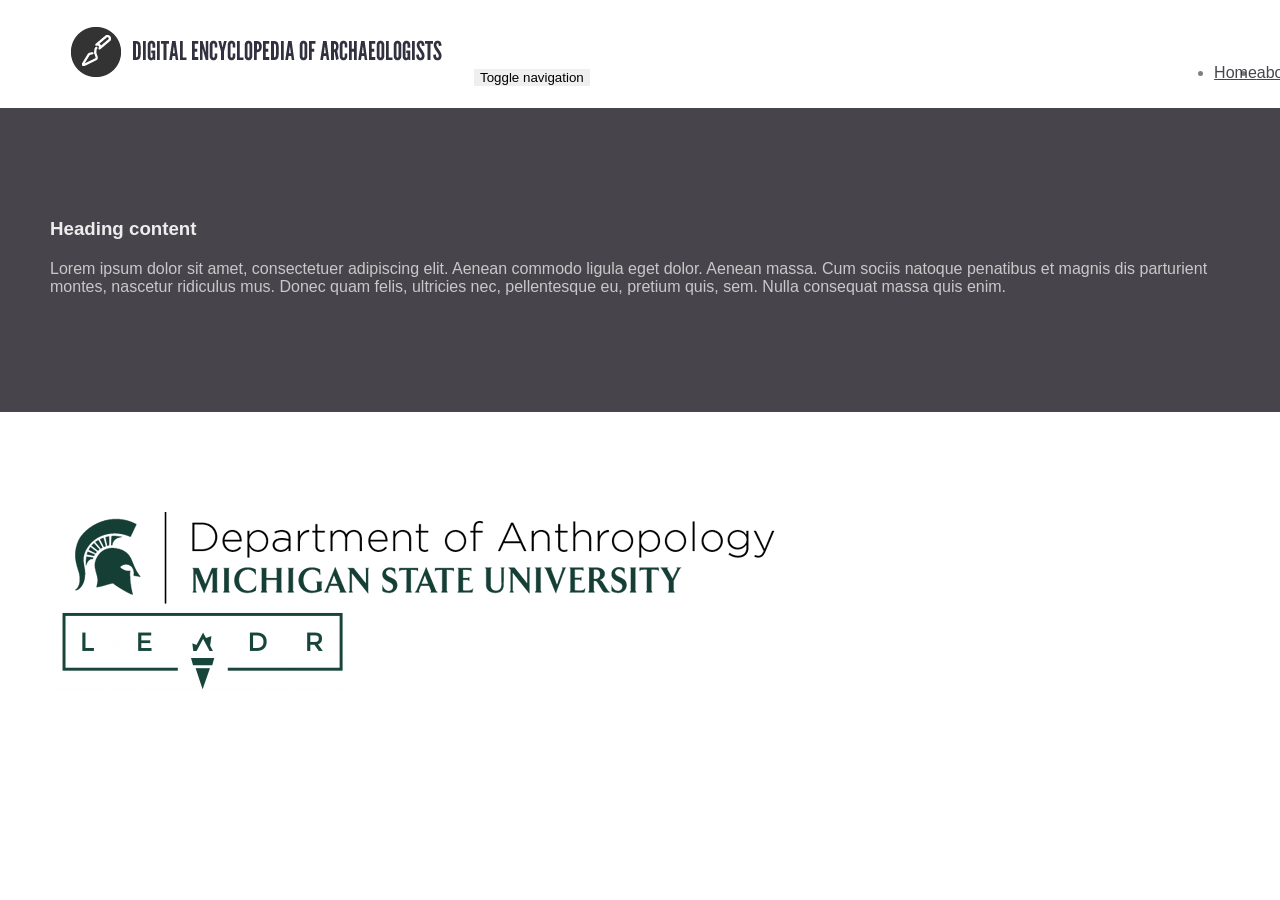
==== about.html @ d89008f2 "basic site structure" ====
<!doctype html>
<html>
<head>
    <meta charset="utf-8">
    <meta name="keywords" content="">
    <meta name="description" content="">
    <link rel="shortcut icon" type="image/png" href="favicon.png" />
    <meta name="viewport" content="width=device-width, initial-scale=1, user-scalable=0">
    <link rel="stylesheet" type="text/css" href="./css/bootstrap.css">
    <link rel="stylesheet" id="ppstyle" type="text/css" href="style.css">
    <link rel='stylesheet' href='./css/font-awesome.min.css'/><link href='http://fonts.googleapis.com/css?family=Lato:100,300,400,700,900&subset=latin,latin-ext' rel='stylesheet' type='text/css'>
    <script src="./js/jquery-2.1.0.min.js"></script>
    <script src="./js/bootstrap.js"></script>
    <script src="./js/blocs.js"></script>
    
    <title>about - </title>
</head>
<body>
<!-- Main container -->
<div class="page-container">
    <!-- Navigation Bloc --><div id="b-nav" class="bloc-container">
	<div id="bloc-nav" class="d-mode d-mode-active">
		<div class="bloc bgc-white l-bloc" id="nav-bloc">
			<div class="container bloc-sm">
				<nav class="navbar row">
					<div class="navbar-header">
						<a class="navbar-brand" href="index.html"><img src="img/DEoA_logo.png?timestamp=1456510003840" alt="logo" /></a>
						<button id="nav-toggle" type="button" class="ui-navbar-toggle navbar-toggle" data-toggle="collapse" data-target=".navbar-1">
							<span class="sr-only">Toggle navigation</span><span class="icon-bar"></span><span class="icon-bar"></span><span class="icon-bar"></span>
						</button>
					</div>
					<div class="collapse navbar-collapse navbar-1">
						<ul class="site-navigation nav navbar-nav">
							<li>
								<a href="index.html" class="ltc-outer-space">Home</a>
							</li>
							<li>
								<a href="about.html" class="ltc-outer-space">about the project</a>
							</li>
						</ul>
					</div>
				</nav>
			</div>
		</div>
	</div>
</div><!-- Navigation Bloc END --><!-- bloc-3 --><div class="bloc bgc-outer-space d-bloc" id="bloc-3">
	<div class="container bloc-lg">
		<div class="row">
			<div class="col-sm-12">
				<h3 class="mg-md">
					Heading content
				</h3>
				<p>
					Lorem ipsum dolor sit amet, consectetuer adipiscing elit. Aenean commodo ligula eget dolor. Aenean massa. Cum sociis natoque penatibus et magnis dis parturient montes, nascetur ridiculus mus. Donec quam felis, ultricies nec, pellentesque eu, pretium quis, sem. Nulla consequat massa quis enim.
				</p>
			</div>
		</div>
	</div>
</div><!-- bloc-3 END --><!-- Footer - bloc-4 --><div class="bloc bgc-white l-bloc" id="bloc-4">
	<div class="container bloc-lg">
		<div class="row">
			<div class="col-sm-6">
				<img src="img/New%20Department%20Logo.png" class="img-responsive center-block" />
			</div>
			<div class="col-sm-6">
				<img src="img/LEADR-LOGO-10-300x84.png" class="img-responsive center-block mg-lg" />
			</div>
		</div>
	</div>
</div><!-- Footer - bloc-4 END -->
</div>
<!-- Main container END -->

</body>
    
<!-- Google Analytics -->

<!-- Google Analytics END -->

</html>
---- style.css ----
/*-----------------------------------------------------------------------------------*/
/*	    Digital Encyclopedia of Archaeologists
/*      Built with Blocs
/*-----------------------------------------------------------------------------------*/

body{
	margin:0;
	padding:0;
    background:#FFF;
    overflow-x:hidden;
    -webkit-font-smoothing: antialiased;
    -moz-osx-font-smoothing: grayscale;
}
a:hover{text-decoration: none; cursor:pointer;}

a,button{outline: none!important;} /* Prevent ugly blue glow on chrome and safari */


   


/* Globals type styling */
    h1, h2, h3, h4, h5, h6, p, label, .btn, a{
	font-family:"Helvetica";
}


/* Site container width */

.container{
	max-width:1170px;
}

/* = Blocs
-------------------------------------------------------------- */

.bloc{
	width:100%;
	clear:both;
	background: 50% 50% no-repeat;
	padding:0 50px;
	-webkit-background-size: cover;
	-moz-background-size: cover;
	-o-background-size: cover;
	background-size: cover;
	position:relative;
}
.bloc .container{
	padding-left:0;
	padding-right:0;
}


/* Sizes */

.bloc-lg{
	padding:100px 50px;
}
.bloc-sm{
	padding:20px 50px;
}


/* Dark theme */

.d-bloc{
	color:rgba(255,255,255,.7);
}
.d-bloc button:hover{
	color:rgba(255,255,255,.9);
}
.d-bloc h1, .d-bloc h2, .d-bloc h3, .d-bloc h4,.d-bloc h5, .d-bloc h6, .d-bloc .ico{
	color:rgba(255,255,255,.9);
}
.d-bloc .icon-round,.d-bloc .icon-square,.d-bloc .icon-rounded,.d-bloc .icon-semi-rounded-a,.d-bloc .icon-semi-rounded-b{
	border-color:rgba(255,255,255,.9);
}
.d-bloc .divider-h span{
	border-color:rgba(255,255,255,.2);
}
.d-bloc a{
	color:rgba(255,255,255,.6);
}
.d-bloc a:hover{
	color:rgba(255,255,255,1);
}
.d-bloc .navbar-toggle .icon-bar{
	background:rgba(255,255,255,1);
}
.d-bloc .btn-wire,.d-bloc .btn-wire:hover{
	color:rgba(255,255,255,1);
	border-color:rgba(255,255,255,1);
}
.d-bloc .panel{
	color:rgba(0,0,0,.5);
}
.d-bloc .panel button:hover{
	color:rgba(0,0,0,.7);
}
.d-bloc .panel h1,.d-bloc .panel h2, .d-bloc .panel h3, .d-bloc .panel h4, .d-bloc .panel h5, .d-bloc .panel h6, .d-bloc .ico{
	color:rgba(0,0,0,.7);
}
.d-bloc .panel icon{
	border-color:rgba(0,0,0,.7);
}
.d-bloc .panel .divider-h span{
	border-color:rgba(0,0,0,.1);
}
.d-bloc .panel a{
	color:rgba(0,0,0,.6);
}
.d-bloc .panel a:hover{
	color:rgba(0,0,0,1);
}
.d-bloc .panel .btn-wire, .d-bloc .panel .btn-wire:hover{
	color:rgba(0,0,0,.7);
	border-color:rgba(0,0,0,.3);
}


/* Light theme */

.l-bloc{
	color:rgba(0,0,0,.5);
}
.l-bloc button:hover{
	color:rgba(0,0,0,.7);
}
.l-bloc h1,.l-bloc h2,.l-bloc h3,.l-bloc h4,.l-bloc h5, .l-bloc h6, .l-bloc .ico{
	color:rgba(0,0,0,.7);
}
.l-bloc .icon-round,.l-bloc .icon-square,.l-bloc .icon-rounded,.l-bloc .icon-semi-rounded-a,.l-bloc .icon-semi-rounded-b{
	border-color:rgba(0,0,0,.7);
}
.l-bloc .divider-h span{
	border-color:rgba(0,0,0,.1);
}
.l-bloc a{
	color:rgba(0,0,0,.6);
}
.l-bloc a:hover{
	color:rgba(0,0,0,1);
}
.l-bloc .navbar-toggle .icon-bar{
	color:rgba(0,0,0,.6);
}
.l-bloc .btn-wire, .l-bloc .btn-wire:hover{
	color:rgba(0,0,0,.7);
	border-color:rgba(0,0,0,.3);
}

/* Row Margin Offsets */

.voffset{
	margin-top:30px;
}

/* Bloc text custom styling */

#hero-bloc h1{
	font-size: 50px;
	font-family: Lato;
	font-weight: 300;
}
#hero-bloc h3{
	font-family: Lato;
	font-weight: 300;
}

/* = NavBar
-------------------------------------------------------------- */

.navbar{
	margin-bottom: 0;
	z-index:1;
}
.navbar-brand{
	height:auto;
	padding:15px 15px;
	font-size:25px!important;
	font-weight:normal;
	font-weight:600;
}
.navbar-brand img{
	max-height: 200px;
	margin: 0 5px 0 0;
	display:inline;
}
.navbar-brand{
	padding: 15px 15px;
}
.navbar .nav{
	padding-top: 2px;
	margin-right: -16px;
	float:right;
	z-index:1;
}
.nav > li{
	float:left;
	margin-top:4px;
	font-size:16px;
}
.navbar-nav .open .dropdown-menu > li > a{
	text-align: inherit;
}
.nav > li a:hover, .nav > li a:focus{
	background:transparent;
}
.navbar-toggle{
	margin: 10px 10px 0 0;
	border: 0px;
}
.navbar-toggle:hover{
	background:transparent!important;
}
.navbar-toggle .icon-bar{
	background-color: rgba(0,0,0,.5);
	width: 26px;
}
 /* Inverted navbar */

.nav-invert .navbar .nav{
	float:left;
}
.nav-invert .navbar-header, .nav-invert .navbar-brand{
	float:right;
}
@media (min-width: 768px){
	.site-navigation{
		position:absolute;
		top:50%;
		right:20px;
		transform:translate(0, -50%);
		-webkit-transform:translateY(-50%);
	}
	.nav-invert .site-navigation{
		left:20px;
		right:0;
	}
	.nav-center{
		text-align:center;
	}
	.nav-center .navbar-header{
		width:100%;
	}
	.nav-center .navbar-header, .nav-center .navbar-brand, .nav-center .nav > li{
		float: none;
		display:inline-block;
	}
	.nav-center .site-navigation{
		position:relative;
		width:100%;
		margin-top:20px;
	}
}
.nav > li > .dropdown a{
	background: none!important;
	display: block;
	padding: 14px 15px;
}

nav .caret{
	margin: 0 5px;
}

/* = Hero
-------------------------------------------------------------- */

.hero{
	padding-top:0;
}
.hero-nav{
	position:absolute;
	margin: 0 auto;
	top:0;
	left:0;
	right:0;
}
.v-center{
	position: relative;
	height: inherit;
}
.v-center .vc-content{
	position:relative;
	top:50%;
	transform:translateY(-50%);
	-webkit-transform:translateY(-50%);
}
.hero .btn-dwn{
	width: 58px;
	height: 58px;
	line-height: 58px;
	margin: 0 0 0 -29px;
	padding: 0;
	border-radius: 50%;
	text-align: center;
	font-size: 18px;
	color: rgba(255,255,255,.8);
	background: rgba(0,0,0,.6);
	position: absolute;
	left: 50%;
	bottom: 60px;
	border:0;
}
.hero .btn-dwn:hover{
	color: rgba(255,255,255,1);
}

/* = Bric adjustment margins
-------------------------------------------------------------- */

.mg-md{
	margin-top:10px;
	margin-bottom:20px;
}
.mg-lg{
	margin-top:10px;
	margin-bottom:40px;
}
img.mg-sm,img.mg-md,img.mg-lg{
	margin-top: 0;
}
img.mg-sm{
	margin-bottom:10px;
}
img.mg-md{
	margin-bottom:30px;
}
img.mg-lg{
	margin-bottom:50px;
}

/* = Buttons
-------------------------------------------------------------- */

.btn{
	margin: 0 5px 5px 0;
}
.btn.pull-right{
	margin: 0 0 5px 5px;
}
.btn-d,.btn-d:hover,.btn-d:focus{
	color:#FFF!important;
	background:rgba(0,0,0,.3);
}

/* Prevent ugly blue glow on chrome and safari */
button{
	outline: none!important;
}

.dropdown a .caret{
	margin:0 0 0 5px}


/* = Text & Icon Styles
-------------------------------------------------------------- */
.sm-shadow{
	text-shadow:0 1px 2px rgba(0,0,0,.3);
}


.panel-sq, .panel-sq .panel-heading, .panel-sq .panel-footer{
	border-radius:0;
}
.panel-rd{
	border-radius:30px;
}
.panel-rd .panel-heading{
	border-radius:29px 29px 0 0;
}
.panel-rd .panel-footer{
	border-radius:0 0 29px 29px;
}



/* iFrame */

iframe{
	border:0;
}


/* ScrollToTop button */

.scrollToTop{
	width:40px;
	height:40px;
	position:fixed;
	bottom:20px;
	right:20px;
	opacity: 0;
	z-index: 500;
	transition: all .3s ease-in-out;
}
.scrollToTop span{
	margin-top: 6px;
}
.showScrollTop{
	font-size: 14px;
	opacity: 1;
}

/* = Custom Colour Styling
-------------------------------------------------------------- */

/* Background colour styles */

.bgc-white{
	background-color:#ffffff;
}
.bgc-outer-space{
	background-color:#47454B;
}
/* Link colour styles */

.ltc-outer-space{
	color:#47454B!important;
}
.ltc-outer-space:hover{
	color:#3b393e!important;
}
.ltc-white{
	color:#ffffff!important;
}
.ltc-white:hover{
	color:#ffffff!important;
}

/* Bloc image backgrounds */

.bg-9690909754-19966c041a-o{
	background-image:url('img/9690909754_19966c041a_o.jpg');
}
.bg-DEoA-logo{
	background-image:url('img/DEoA_logo.png');
}



/* = Mobile adjustments 
-------------------------------------------------------------- */
@media (max-width: 1024px)
{
    .bloc{
        padding-left: 20px; 
        padding-right: 20px;  
    }
}
@media (max-width: 768px)
{
    .container{width:100%;}
    .b-parallax{background-attachment:scroll;}
    .page-container, #hero-bloc{overflow-x: hidden;position: relative;} /* Prevent unwanted side scroll on mobile */  
}
@media (max-width: 767px)
{
    .page-container{
        overflow-x: hidden;
        position:relative;
    }
    h1,h2,h3,h4,h5,h6,p{
        padding-left:10px!important; 
        padding-right:10px!important; 
    }
    #hero-bloc h1{
        font-size:40px;
    }
    #hero-bloc h2{
        font-size:34px;
    }
    #hero-bloc h3{
        font-size:25px;
    }
    .bloc{
        padding-left: 0; 
        padding-right: 0;  
        -webkit-background-size: auto 200%;
        -moz-background-size: auto 200%;
        -o-background-size: auto 200%;
        background-size: auto 200%;
    }
    .b-parallax{
        background-attachment:scroll;
    }
    
    .navbar .nav{
        padding-top: 0;
        border-top:1px solid rgba(0,0,0,.2);
        float:none!important;
    }
    .navbar.row{
        margin-left: 0;
        margin-right: 0;
    }
    .site-navigation{
	   position:inherit;
	   transform:none;
	   -webkit-transform:none;
	   -ms-transform:none;
    }  
    .nav > li{
        margin-top: 0;
        border-bottom:1px solid rgba(0,0,0,.1);
        background:rgba(0,0,0,.05);
        text-align: left;
        padding-left:15px;
        width:100%;
    }
    .nav > li:hover{
        background:rgba(0,0,0,.08);
    }
    #hero-bloc .navbar .nav{
        background:rgba(0,0,0,.8);
    }
    #hero-bloc .navbar .nav a{
        color:rgba(255,255,255,.6);
    }
    .hero{
        padding:50px 0;
    }
    .hero-nav{
        left:-1px;
        right:-1px;
    }
    .navbar-collapse{
        padding:0;
        overflow-x: hidden;
        -webkit-box-shadow: none;
        box-shadow: none;
    }
    .navbar-brand img{
        max-height: 40px;
        width:auto;
        margin: -10px 10px 0 0;    
    }
    .nav-invert .navbar-header{
        float: none;
        width:100%;
    }
    .nav-invert .navbar-toggle{
        float:left; 
    }
    .btn.pull-left, .btn.pull-right{
       float:none!important; 
    }
    .bloc-group .bloc{
         display:block;
         width:100%;
     }
    .bloc-tile-2 .container, .bloc-tile-3 .container, .bloc-tile-4 .container{
	   padding-left: 10px;
	   padding-right: 10px;
    }
    .bloc-xxl,.bloc-xl,.bloc-lg{
        padding: 40px 0;
    }
    .bloc-sm,.bloc-md{
        padding-left: 0; 
        padding-right: 0;
    }
    .a-block{
        padding:0 10px;
    }
    .btn-dwn{
       display:none; 
    }
    .voffset{
        margin-top:5px;
    }
    .voffset-md{
        margin-top:20px;
    }
    .voffset-lg{
        margin-top:30px;
    }
    form{
        padding:5px;
    }
    .close-lightbox{
        display:inline-block;
    }
    .col-xs-2, .col-sm-2, .col-md-2, .col-lg-2, .col-xs-3, .col-sm-3, .col-md-3, .col-lg-3, .col-xs-4, .col-sm-4, .col-md-4, .col-lg-4, .col-xs-5, .col-sm-5, .col-md-5, .col-lg-5, .col-xs-6, .col-sm-6, .col-md-6, .col-lg-6, .col-xs-7, .col-sm-7, .col-md-7, .col-lg-7, .col-xs-8, .col-sm-8, .col-md-8, .col-lg-8, .col-xs-9, .col-sm-9, .col-md-9, .col-lg-9, .col-xs-10, .col-sm-10, .col-md-10, .col-lg-10, .col-xs-11, .col-sm-11, .col-md-11, .col-lg-11, .col-xs-12, .col-sm-12, .col-md-12, .col-lg-12 {
        margin-top: 30px;
        margin-bottom: 30px;
    }
    .video-bg-contianer{
        display:none;
    }
}
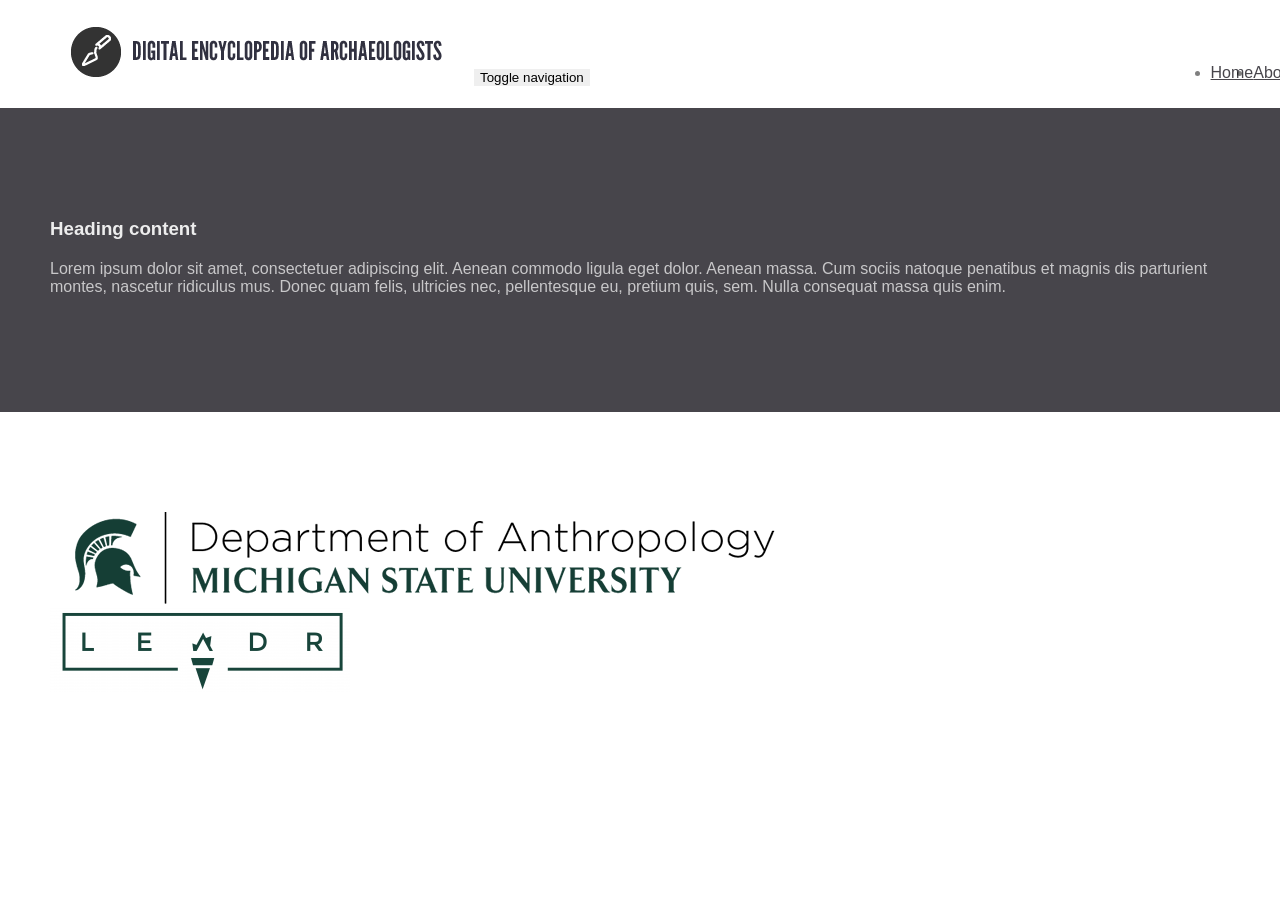
==== commit e3441304: "adjust menu links" ====
--- a/about.html
+++ b/about.html
@@ -34,10 +34,10 @@
 					<div class="collapse navbar-collapse navbar-1">
 						<ul class="site-navigation nav navbar-nav">
 							<li>
-								<a href="index.html" class="ltc-outer-space">Home</a>
+								<a href="." class="ltc-outer-space">Home</a>
 							</li>
 							<li>
-								<a href="about.html" class="ltc-outer-space">about the project</a>
+								<a href="about.html" class="ltc-outer-space">About the Project</a>
 							</li>
 						</ul>
 					</div>
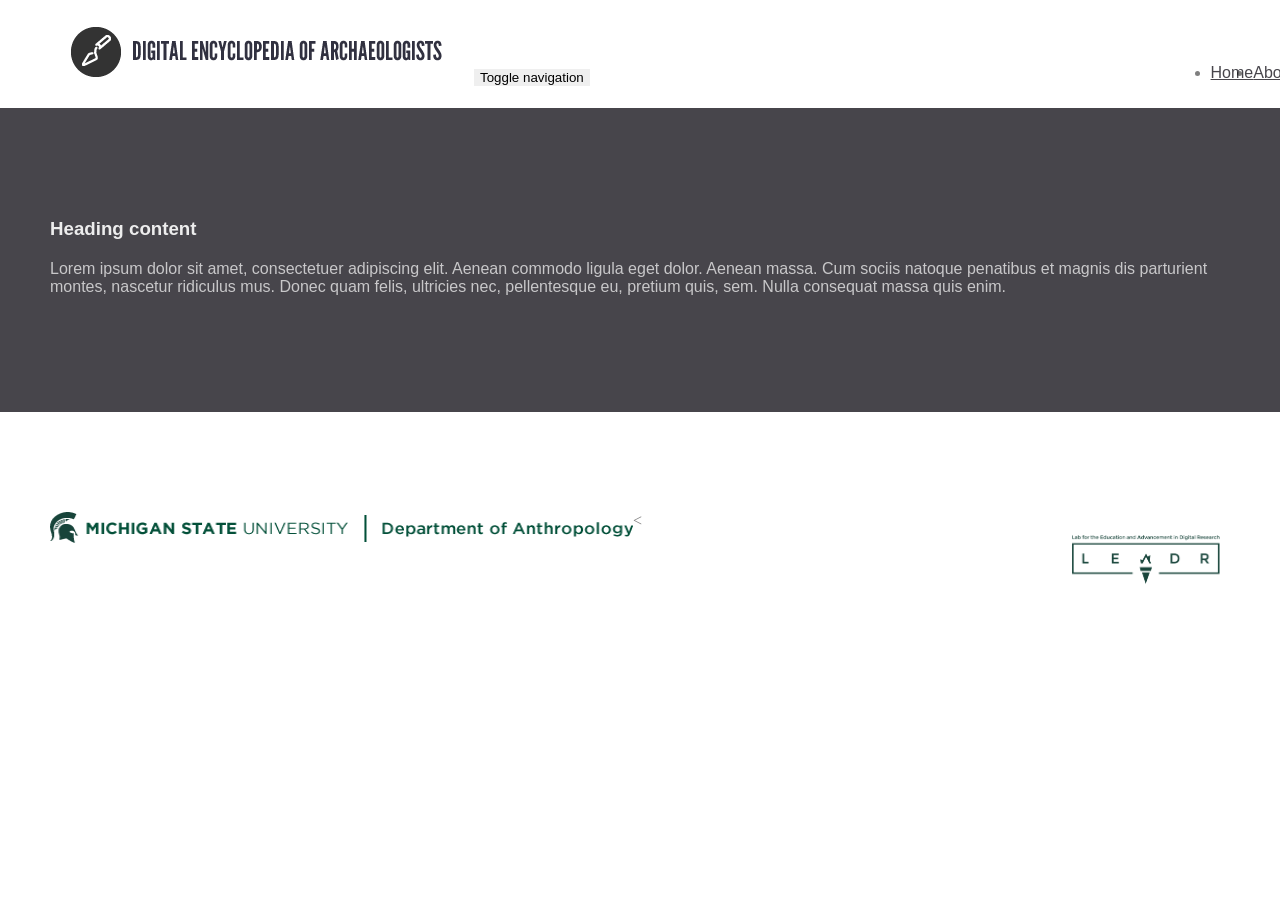
==== commit 64bc3f55: "add centralized navbar and footer" ====
--- a/about.html
+++ b/about.html
@@ -13,40 +13,14 @@
     <script src="./js/bootstrap.js"></script>
     <script src="./js/blocs.js"></script>
     
-    <title>about - </title>
+    <title>About</title>
 </head>
 <body>
 <!-- Main container -->
 <div class="page-container">
     -<!-- Navigation Bloc -->-<div id="b-nav" class="bloc-container">
-	<div id="bloc-nav" class="d-mode d-mode-active">
-		<div class="bloc bgc-white l-bloc" id="nav-bloc">
-			<div class="container bloc-sm">
-				<nav class="navbar row">
-					<div class="navbar-header">
-						<a class="navbar-brand" href="index.html"><img src="img/DEoA_logo.png?timestamp=1456510003840" alt="logo" /></a>
-						<button id="nav-toggle" type="button" class="ui-navbar-toggle navbar-toggle" data-toggle="collapse" data-target=".navbar-1">
-							<span class="sr-only">Toggle navigation</span><span class="icon-bar"></span><span class="icon-bar"></span><span class="icon-bar"></span>
-						</button>
-					</div>
-					<div class="collapse navbar-collapse navbar-1">
-						<ul class="site-navigation nav navbar-nav">
-							<li>
-								<a href="." class="ltc-outer-space">Home</a>
-							</li>
-							<li>
-								<a href="about.html" class="ltc-outer-space">About the Project</a>
-							</li>
-						</ul>
-					</div>
-				</nav>
-			</div>
-		</div>
-	</div>
-</div>-<!-- Navigation Bloc END -->+<!-- Centralize Navbar -->
+<div id="central-nav"></div>
  <!-- bloc-3 --> <div class="bloc bgc-outer-space d-bloc" id="bloc-3">
@@ -65,22 +39,14 @@
 </div> <!-- bloc-3 END --> -<!-- Footer - bloc-4 -->-<div class="bloc bgc-white l-bloc" id="bloc-4">
-	<div class="container bloc-lg">
-		<div class="row">
-			<div class="col-sm-6">
-				<img src="img/New%20Department%20Logo.png" class="img-responsive center-block" />
-			</div>
-			<div class="col-sm-6">
-				<img src="img/LEADR-LOGO-10-300x84.png" class="img-responsive center-block mg-lg" />
-			</div>
-		</div>
-	</div>
-</div>-<!-- Footer - bloc-4 END -->
+<!-- Centralize Footer -->
+<div id="central-foot"></div>
+
 </div>
 <!-- Main container END -->
+
+<!-- Calls Centralization Script -->
+<script src="centralize-nav-foot/nav-foot.js"></script>
 
 </body>
     
@@ -89,3 +55,5 @@
 <!-- Google Analytics END -->
 
 </html>
+
+
--- a/style.css
+++ b/style.css
@@ -588,4 +588,23 @@
     .video-bg-contianer{
         display:none;
     }
+}
+
+/* Custom CSS */
+
+.popover {
+	font-size: 12px;
+	color: #333;
+	line-height: 1.42857143;
+	letter-spacing: normal;
+	font-weight: normal;
+	width: 350px;
+}
+
+.d-bloc a {
+	color: #f6a941;
+}
+
+.d-bloc a:hover {
+	color: #f48f0b;
 }
